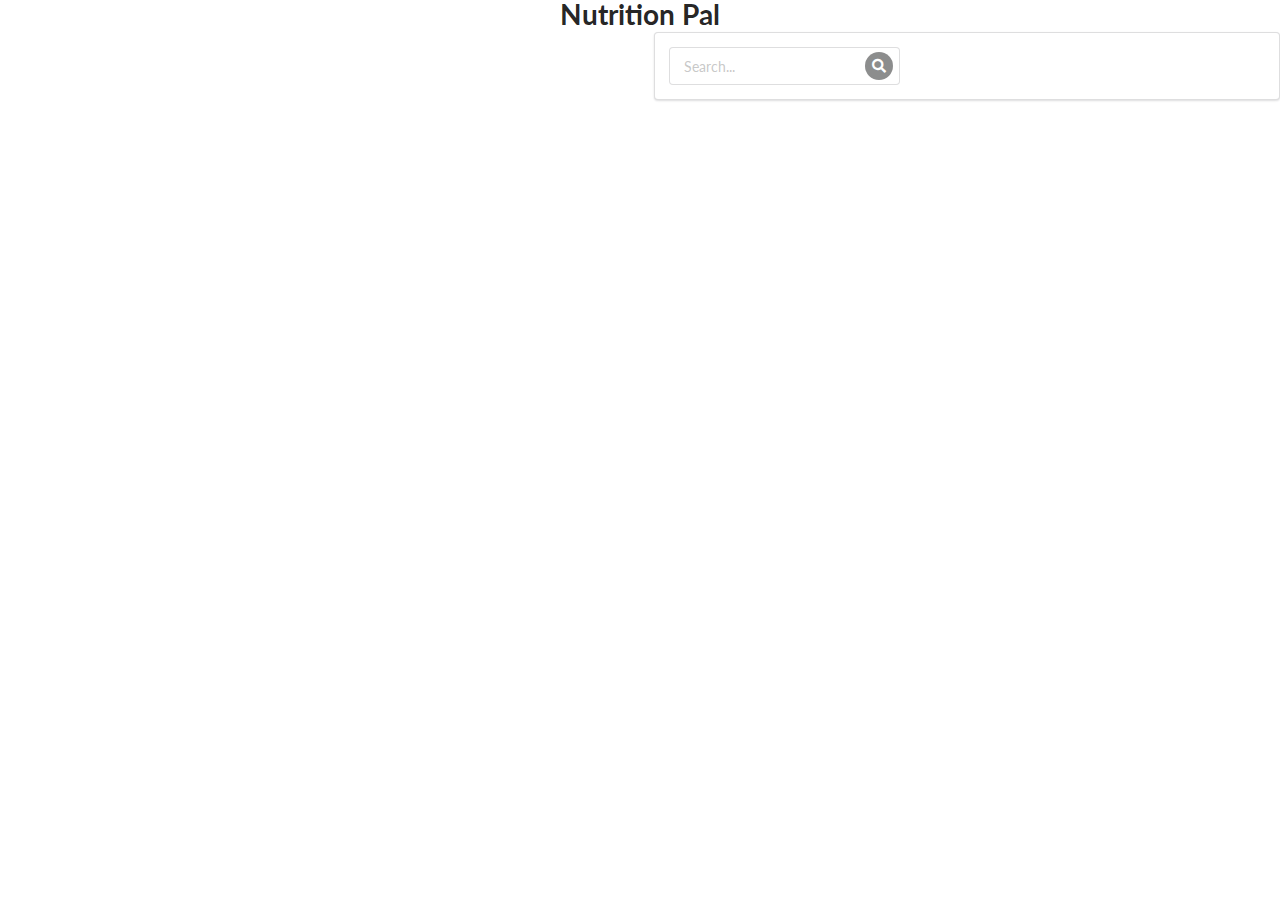
==== test.html @ 57c2f063 "Created test file for HTML template" ====
<!DOCTYPE html>
<html lang="en">

<head>
  <meta charset="utf-8">
  <title>Nutrition Pal</title>

  <link rel="stylesheet" type="text/css" href="./assets/css/reset.css">
  <link rel="stylesheet" type="text/css" href="./assets/SemanticUI/Semantic-UI-CSS-master/semantic.min.css">
  <link rel="stylesheet" type="text/css" href="./assets/css/style.css">

  <script
    src="http://code.jquery.com/jquery-3.4.1.min.js"
    integrity="sha256-CSXorXvZcTkaix6Yvo6HppcZGetbYMGWSFlBw8HfCJo="
    crossorigin="anonymous"></script>
  <script src="./assets/SemanticUI/Semantic-UI-CSS-master/semantic.min.js"></script>

</head>

<body>

  <header>

    <!--Title Area-->
    <div>
        <h1 class="ui center aligned header">Nutrition Pal</h1>
    </div>

    <!--Input Area-->
    <div class ="ui two column stackable grid">
        <div class = "column"></div>
        <div class = "column">
            <div class = "ui segment">
                <!--Search bar-->
                <div class="ui icon input">
                    <input type="text" placeholder="Search..." id = "inputField">
                    <i class="inverted circular search link icon" id = "searchBar"></i>
                </div>
            </div>
        </div>
    </div>

  </header>

  <main>
    
    <!--Basic Profile-->
    <section id="sectionProfile">

    </section>

    <!--Nutrition Info-->
    <section id="sectionNutrition">

    </section>

    <!--Recipe Suggestions-->
    <section id="sectionRecipes">

    </section>

  </main>

  <footer>

    <!--Attributions-->

  </footer>
  

 <script src ="./assets/js/script.js"></script>
</body>

</html>
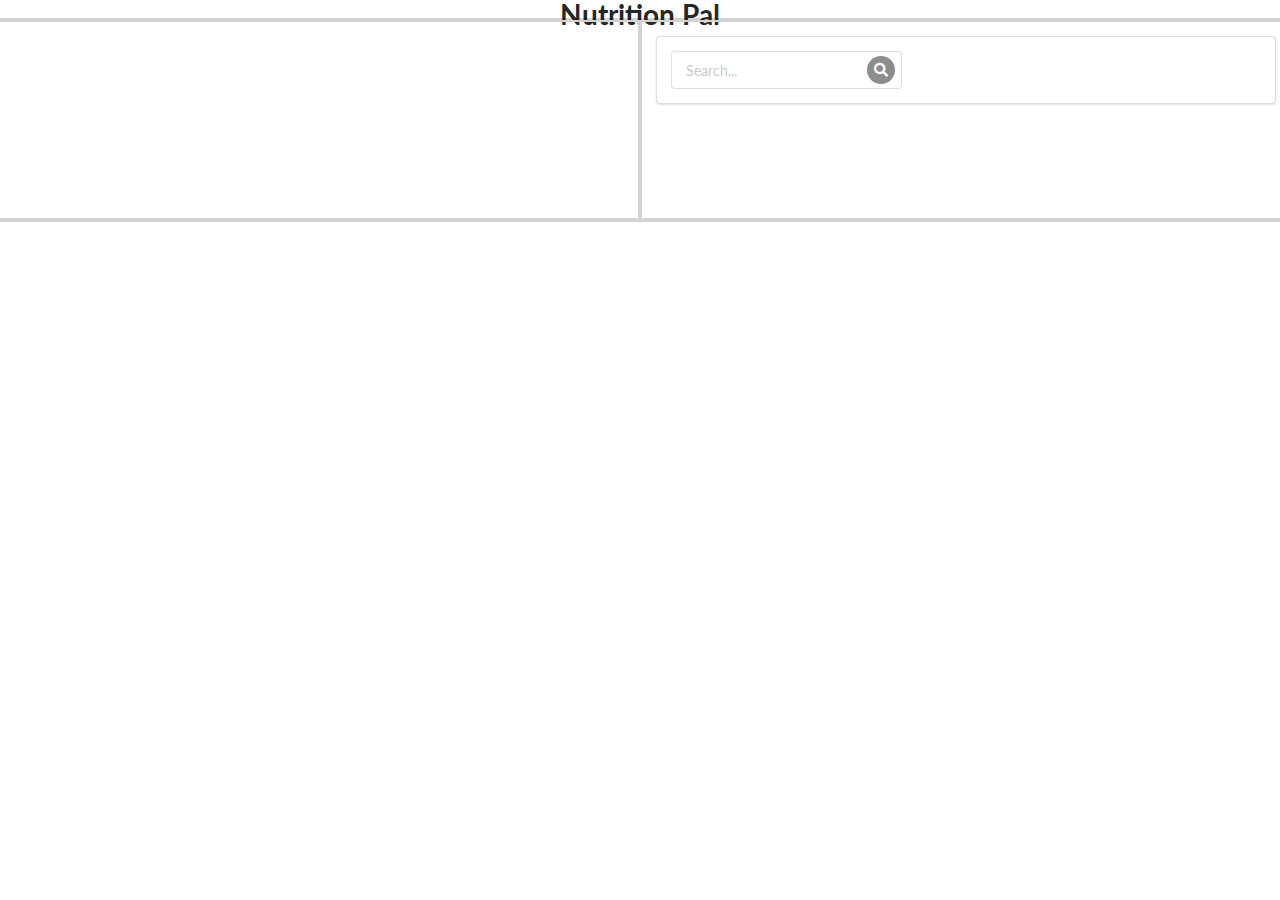
==== commit 8f06f5a6: "Merge pull request #17 from mweston6288/addOptions" ====
--- a/test.html
+++ b/test.html
@@ -6,14 +6,14 @@
   <title>Nutrition Pal</title>
 
   <link rel="stylesheet" type="text/css" href="./assets/css/reset.css">
-  <link rel="stylesheet" type="text/css" href="./assets/SemanticUI/Semantic-UI-CSS-master/semantic.min.css">
+  <link rel="stylesheet" type="text/css" href="./assets/css/semantic-ui/semantic.min.css">
   <link rel="stylesheet" type="text/css" href="./assets/css/style.css">
 
   <script
     src="http://code.jquery.com/jquery-3.4.1.min.js"
     integrity="sha256-CSXorXvZcTkaix6Yvo6HppcZGetbYMGWSFlBw8HfCJo="
     crossorigin="anonymous"></script>
-  <script src="./assets/SemanticUI/Semantic-UI-CSS-master/semantic.min.js"></script>
+  <script src="./assets/css/semantic-ui/semantic.min.js"></script>
 
 </head>
 
